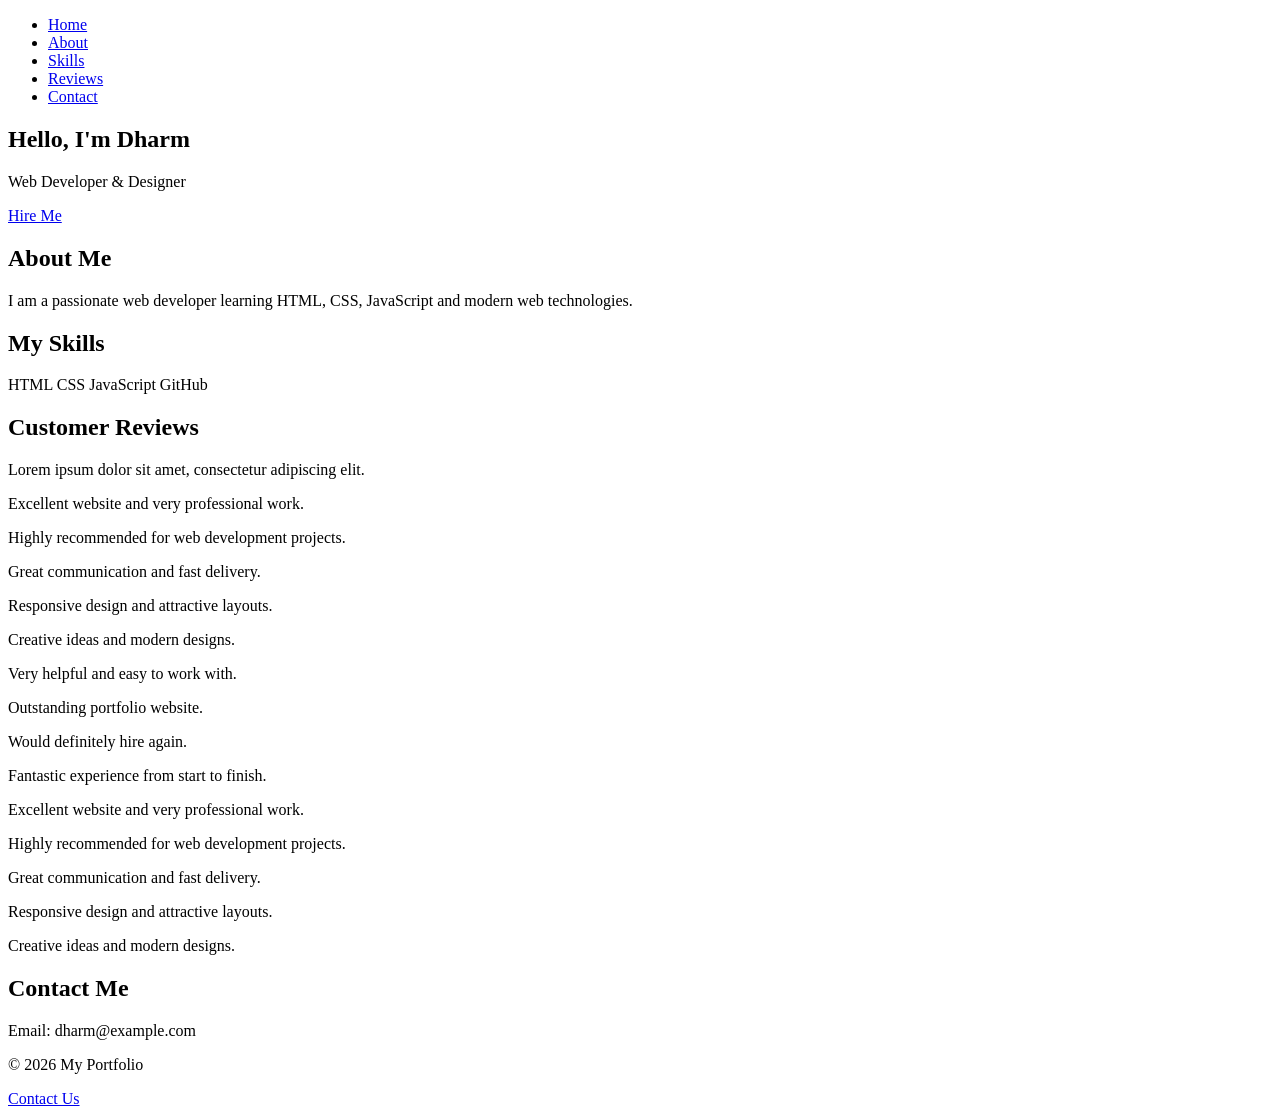
==== Day-6/index.html @ 4803bd6d "index.html This file contains the complete structure of a portfolio website, including sections for " ====
<!DOCTYPE html>
<html lang="en">
<head>
    <meta charset="UTF-8">
    <meta name="viewport" content="width=device-width, initial-scale=1.0">
    <title>My Portfolio</title>
    <link rel="stylesheet" href="style.css">
</head>
<body>

    <!-- Sticky Navbar -->
    <nav class="navbar">
        <ul>
            <li><a href="#home">Home</a></li>
            <li><a href="#about">About</a></li>
            <li><a href="#skills">Skills</a></li>
            <li><a href="#reviews">Reviews</a></li>
            <li><a href="#contact">Contact</a></li>
        </ul>
    </nav>

    <!-- Hero Section -->
    <section id="home" class="hero">
        <div>
            <h1>Hello, I'm Dharm</h1>
            <p>Web Developer & Designer</p>
            <a href="#contact" class="btn">Hire Me</a>
        </div>
    </section>

    <!-- About Section -->
    <section id="about" class="section">
        <h2>About Me</h2>
        <p>
            I am a passionate web developer learning HTML, CSS,
            JavaScript and modern web technologies.
        </p>
    </section>

    <!-- Skills Section -->
    <section id="skills" class="section">
        <h2>My Skills</h2>

        <span class="skill">HTML</span>
        <span class="skill">CSS</span>
        <span class="skill">JavaScript</span>
        <span class="skill">GitHub</span>
    </section>

    <!-- Overflow Section -->
    <section id="reviews" class="section">
        <h2>Customer Reviews</h2>

        <div class="overflow-box">
            <p>Lorem ipsum dolor sit amet, consectetur adipiscing elit.</p>
            <p>Excellent website and very professional work.</p>
            <p>Highly recommended for web development projects.</p>
            <p>Great communication and fast delivery.</p>
            <p>Responsive design and attractive layouts.</p>
            <p>Creative ideas and modern designs.</p>
            <p>Very helpful and easy to work with.</p>
            <p>Outstanding portfolio website.</p>
            <p>Would definitely hire again.</p>
            <p>Fantastic experience from start to finish.</p>
            <p>Excellent website and very professional work.</p>
            <p>Highly recommended for web development projects.</p>
            <p>Great communication and fast delivery.</p>
            <p>Responsive design and attractive layouts.</p>
            <p>Creative ideas and modern designs.</p>
        </div>
    </section>

    <!-- Contact -->
    <section id="contact" class="section">
        <h2>Contact Me</h2>
        <p>Email: dharm@example.com</p>
    </section>

    <!-- Footer -->
    <footer>
        <p>© 2026 My Portfolio</p>
    </footer>

    <!-- Fixed Contact Button -->
    <a href="#contact" class="contact-btn">Contact Us</a>

</body>
</html>
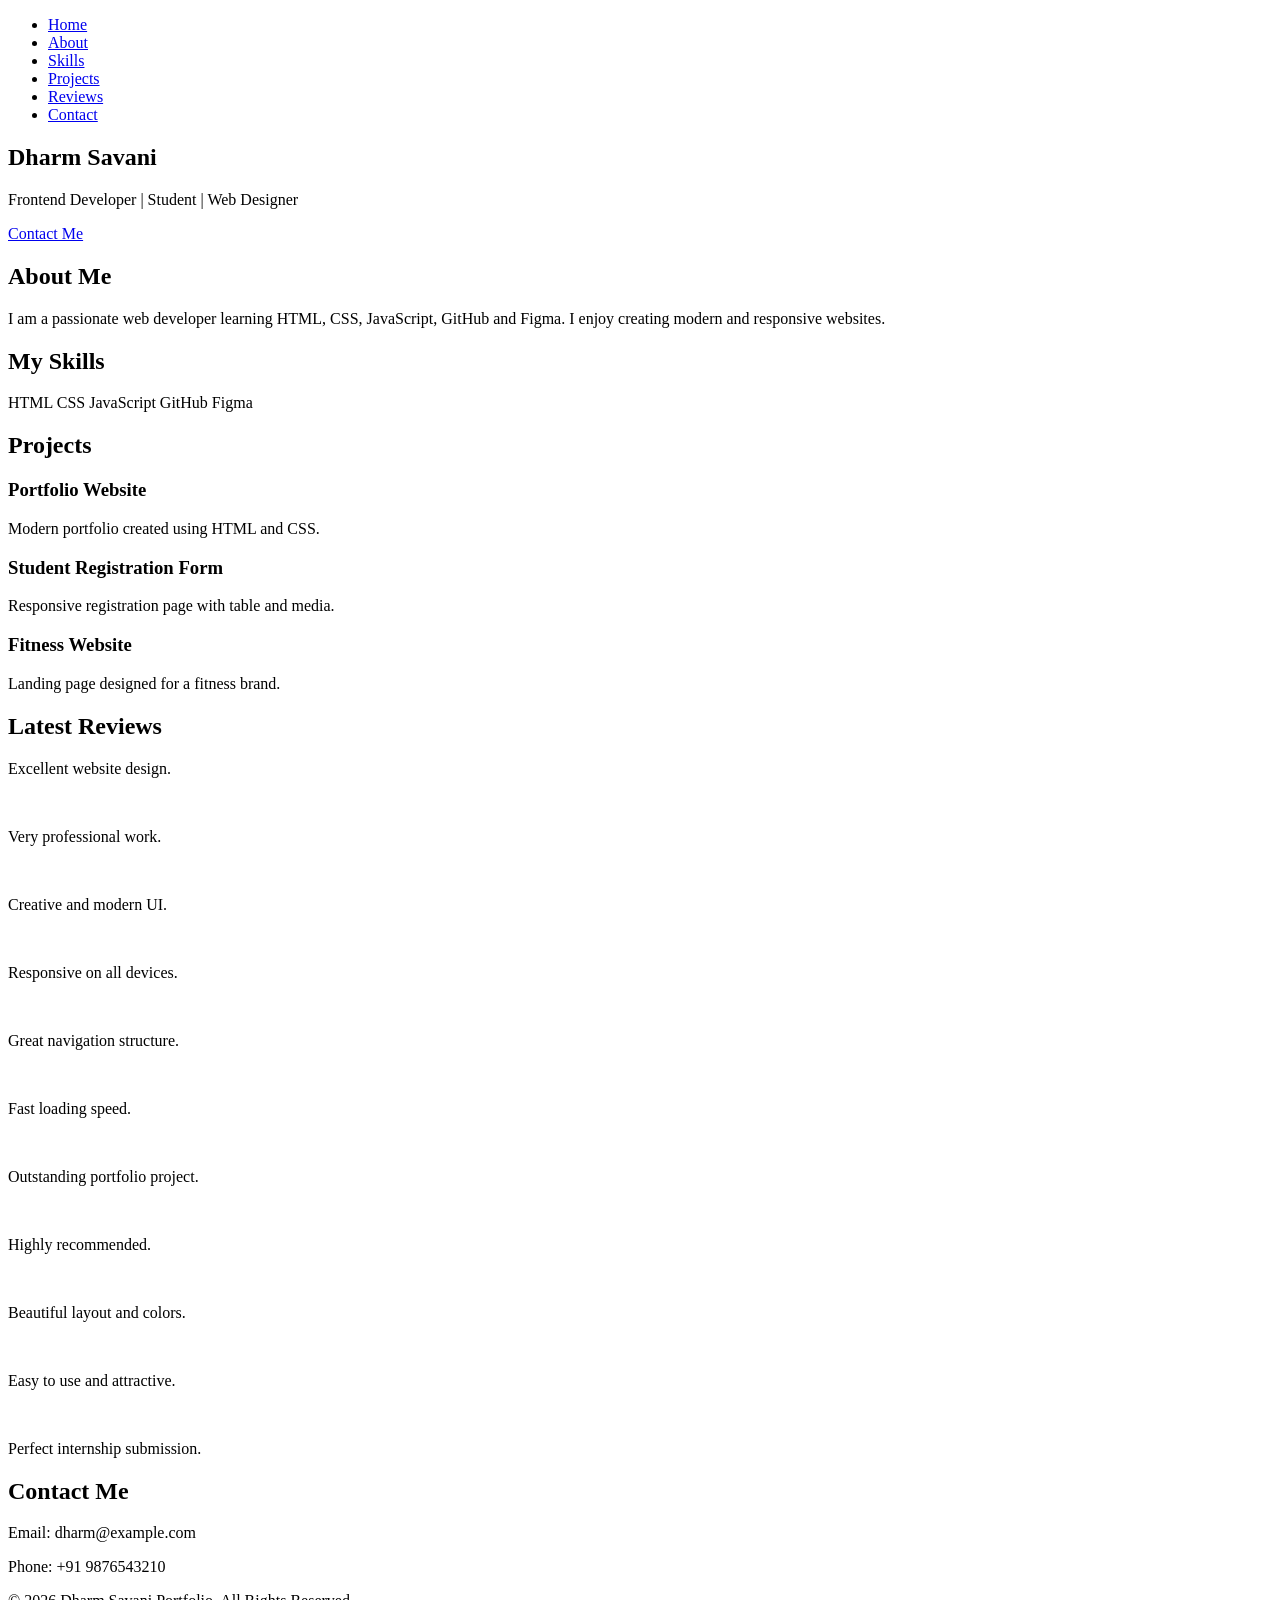
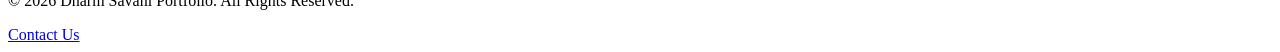
==== commit b1bff7bb: "index.html" ====
--- a/Day-6/index.html
+++ b/Day-6/index.html
@@ -3,85 +3,101 @@
 <head>
     <meta charset="UTF-8">
     <meta name="viewport" content="width=device-width, initial-scale=1.0">
-    <title>My Portfolio</title>
+    <title>Dharm Savani Portfolio</title>
     <link rel="stylesheet" href="style.css">
 </head>
 <body>
 
-    <!-- Sticky Navbar -->
-    <nav class="navbar">
+    <nav>
         <ul>
             <li><a href="#home">Home</a></li>
             <li><a href="#about">About</a></li>
             <li><a href="#skills">Skills</a></li>
+            <li><a href="#projects">Projects</a></li>
             <li><a href="#reviews">Reviews</a></li>
             <li><a href="#contact">Contact</a></li>
         </ul>
     </nav>
 
-    <!-- Hero Section -->
-    <section id="home" class="hero">
+    <section class="hero" id="home">
         <div>
-            <h1>Hello, I'm Dharm</h1>
-            <p>Web Developer & Designer</p>
-            <a href="#contact" class="btn">Hire Me</a>
+            <h1>Dharm Savani</h1>
+            <p>Frontend Developer | Student | Web Designer</p>
+            <a href="#contact" class="btn">Contact Me</a>
         </div>
     </section>
 
-    <!-- About Section -->
-    <section id="about" class="section">
+    <section id="about">
         <h2>About Me</h2>
-        <p>
-            I am a passionate web developer learning HTML, CSS,
-            JavaScript and modern web technologies.
-        </p>
-    </section>
-
-    <!-- Skills Section -->
-    <section id="skills" class="section">
-        <h2>My Skills</h2>
-
-        <span class="skill">HTML</span>
-        <span class="skill">CSS</span>
-        <span class="skill">JavaScript</span>
-        <span class="skill">GitHub</span>
-    </section>
-
-    <!-- Overflow Section -->
-    <section id="reviews" class="section">
-        <h2>Customer Reviews</h2>
-
-        <div class="overflow-box">
-            <p>Lorem ipsum dolor sit amet, consectetur adipiscing elit.</p>
-            <p>Excellent website and very professional work.</p>
-            <p>Highly recommended for web development projects.</p>
-            <p>Great communication and fast delivery.</p>
-            <p>Responsive design and attractive layouts.</p>
-            <p>Creative ideas and modern designs.</p>
-            <p>Very helpful and easy to work with.</p>
-            <p>Outstanding portfolio website.</p>
-            <p>Would definitely hire again.</p>
-            <p>Fantastic experience from start to finish.</p>
-            <p>Excellent website and very professional work.</p>
-            <p>Highly recommended for web development projects.</p>
-            <p>Great communication and fast delivery.</p>
-            <p>Responsive design and attractive layouts.</p>
-            <p>Creative ideas and modern designs.</p>
+        <div class="about">
+            <p>
+                I am a passionate web developer learning HTML, CSS,
+                JavaScript, GitHub and Figma. I enjoy creating
+                modern and responsive websites.
+            </p>
         </div>
     </section>
 
-    <!-- Contact -->
-    <section id="contact" class="section">
-        <h2>Contact Me</h2>
-        <p>Email: dharm@example.com</p>
+    <section id="skills">
+        <h2>My Skills</h2>
+        <div class="skills">
+            <span class="skill">HTML</span>
+            <span class="skill">CSS</span>
+            <span class="skill">JavaScript</span>
+            <span class="skill">GitHub</span>
+            <span class="skill">Figma</span>
+        </div>
     </section>
 
-    <!-- Footer -->
+    <section id="projects">
+        <h2>Projects</h2>
+
+        <div class="project-card">
+            <h3>Portfolio Website</h3>
+            <p>Modern portfolio created using HTML and CSS.</p>
+        </div>
+
+        <div class="project-card">
+            <h3>Student Registration Form</h3>
+            <p>Responsive registration page with table and media.</p>
+        </div>
+
+        <div class="project-card">
+            <h3>Fitness Website</h3>
+            <p>Landing page designed for a fitness brand.</p>
+        </div>
+    </section>
+
+    <section id="reviews">
+        <h2>Latest Reviews</h2>
+
+        <div class="overflow-box">
+            <p>Excellent website design.</p><br>
+            <p>Very professional work.</p><br>
+            <p>Creative and modern UI.</p><br>
+            <p>Responsive on all devices.</p><br>
+            <p>Great navigation structure.</p><br>
+            <p>Fast loading speed.</p><br>
+            <p>Outstanding portfolio project.</p><br>
+            <p>Highly recommended.</p><br>
+            <p>Beautiful layout and colors.</p><br>
+            <p>Easy to use and attractive.</p><br>
+            <p>Perfect internship submission.</p>
+        </div>
+    </section>
+
+    <section id="contact">
+        <h2>Contact Me</h2>
+        <div class="contact">
+            <p>Email: dharm@example.com</p>
+            <p>Phone: +91 9876543210</p>
+        </div>
+    </section>
+
     <footer>
-        <p>© 2026 My Portfolio</p>
+        <p>© 2026 Dharm Savani Portfolio. All Rights Reserved.</p>
     </footer>
 
-    <!-- Fixed Contact Button -->
     <a href="#contact" class="contact-btn">Contact Us</a>
 
 </body>
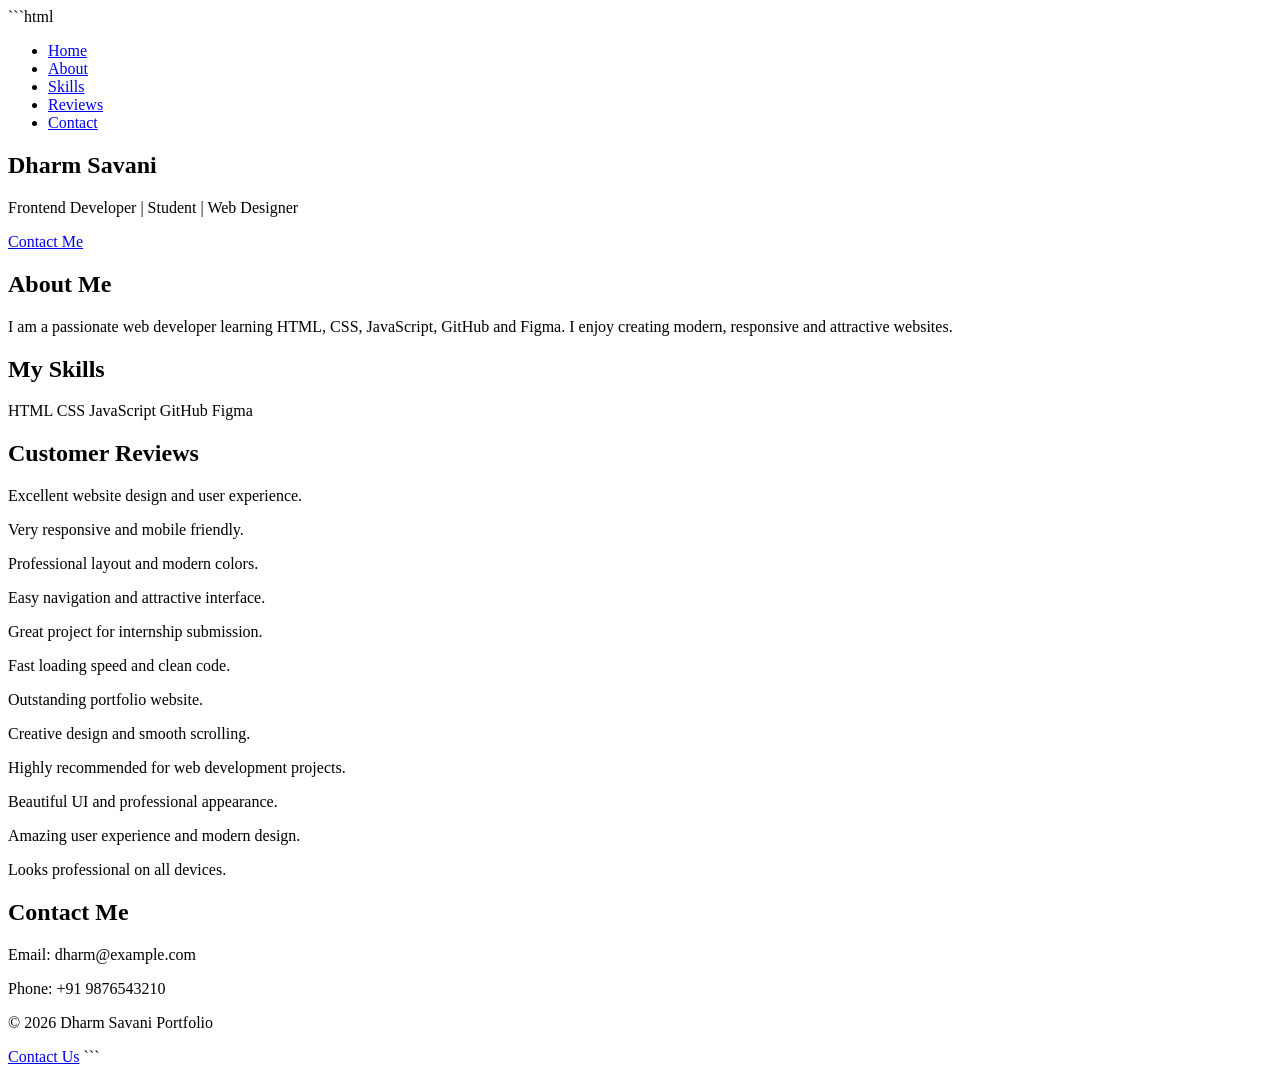
==== commit c3d9154b: "index.html" ====
--- a/Day-6/index.html
+++ b/Day-6/index.html
@@ -1,3 +1,4 @@
+```html
 <!DOCTYPE html>
 <html lang="en">
 <head>
@@ -8,97 +9,74 @@
 </head>
 <body>
 
-    <nav>
-        <ul>
-            <li><a href="#home">Home</a></li>
-            <li><a href="#about">About</a></li>
-            <li><a href="#skills">Skills</a></li>
-            <li><a href="#projects">Projects</a></li>
-            <li><a href="#reviews">Reviews</a></li>
-            <li><a href="#contact">Contact</a></li>
-        </ul>
-    </nav>
+<nav>
+    <ul>
+        <li><a href="#home">Home</a></li>
+        <li><a href="#about">About</a></li>
+        <li><a href="#skills">Skills</a></li>
+        <li><a href="#reviews">Reviews</a></li>
+        <li><a href="#contact">Contact</a></li>
+    </ul>
+</nav>
 
-    <section class="hero" id="home">
-        <div>
-            <h1>Dharm Savani</h1>
-            <p>Frontend Developer | Student | Web Designer</p>
-            <a href="#contact" class="btn">Contact Me</a>
-        </div>
-    </section>
+<section class="hero" id="home">
+    <div>
+        <h1>Dharm Savani</h1>
+        <p>Frontend Developer | Student | Web Designer</p>
+        <a href="#contact" class="btn">Contact Me</a>
+    </div>
+</section>
 
-    <section id="about">
-        <h2>About Me</h2>
-        <div class="about">
-            <p>
-                I am a passionate web developer learning HTML, CSS,
-                JavaScript, GitHub and Figma. I enjoy creating
-                modern and responsive websites.
-            </p>
-        </div>
-    </section>
+<section id="about">
+    <h2>About Me</h2>
+    <p>
+        I am a passionate web developer learning HTML, CSS,
+        JavaScript, GitHub and Figma. I enjoy creating modern,
+        responsive and attractive websites.
+    </p>
+</section>
 
-    <section id="skills">
-        <h2>My Skills</h2>
-        <div class="skills">
-            <span class="skill">HTML</span>
-            <span class="skill">CSS</span>
-            <span class="skill">JavaScript</span>
-            <span class="skill">GitHub</span>
-            <span class="skill">Figma</span>
-        </div>
-    </section>
+<section id="skills">
+    <h2>My Skills</h2>
 
-    <section id="projects">
-        <h2>Projects</h2>
+    <span class="skill">HTML</span>
+    <span class="skill">CSS</span>
+    <span class="skill">JavaScript</span>
+    <span class="skill">GitHub</span>
+    <span class="skill">Figma</span>
+</section>
 
-        <div class="project-card">
-            <h3>Portfolio Website</h3>
-            <p>Modern portfolio created using HTML and CSS.</p>
-        </div>
+<section id="reviews">
+    <h2>Customer Reviews</h2>
 
-        <div class="project-card">
-            <h3>Student Registration Form</h3>
-            <p>Responsive registration page with table and media.</p>
-        </div>
+    <div class="overflow-box">
+        <p>Excellent website design and user experience.</p>
+        <p>Very responsive and mobile friendly.</p>
+        <p>Professional layout and modern colors.</p>
+        <p>Easy navigation and attractive interface.</p>
+        <p>Great project for internship submission.</p>
+        <p>Fast loading speed and clean code.</p>
+        <p>Outstanding portfolio website.</p>
+        <p>Creative design and smooth scrolling.</p>
+        <p>Highly recommended for web development projects.</p>
+        <p>Beautiful UI and professional appearance.</p>
+        <p>Amazing user experience and modern design.</p>
+        <p>Looks professional on all devices.</p>
+    </div>
+</section>
 
-        <div class="project-card">
-            <h3>Fitness Website</h3>
-            <p>Landing page designed for a fitness brand.</p>
-        </div>
-    </section>
+<section id="contact">
+    <h2>Contact Me</h2>
+    <p>Email: dharm@example.com</p>
+    <p>Phone: +91 9876543210</p>
+</section>
 
-    <section id="reviews">
-        <h2>Latest Reviews</h2>
+<footer>
+    <p>© 2026 Dharm Savani Portfolio</p>
+</footer>
 
-        <div class="overflow-box">
-            <p>Excellent website design.</p><br>
-            <p>Very professional work.</p><br>
-            <p>Creative and modern UI.</p><br>
-            <p>Responsive on all devices.</p><br>
-            <p>Great navigation structure.</p><br>
-            <p>Fast loading speed.</p><br>
-            <p>Outstanding portfolio project.</p><br>
-            <p>Highly recommended.</p><br>
-            <p>Beautiful layout and colors.</p><br>
-            <p>Easy to use and attractive.</p><br>
-            <p>Perfect internship submission.</p>
-        </div>
-    </section>
-
-    <section id="contact">
-        <h2>Contact Me</h2>
-        <div class="contact">
-            <p>Email: dharm@example.com</p>
-            <p>Phone: +91 9876543210</p>
-        </div>
-    </section>
-
-    <footer>
-        <p>© 2026 Dharm Savani Portfolio. All Rights Reserved.</p>
-    </footer>
-
-    <a href="#contact" class="contact-btn">Contact Us</a>
+<a href="#contact" class="contact-btn">Contact Us</a>
 
 </body>
 </html>
+```
